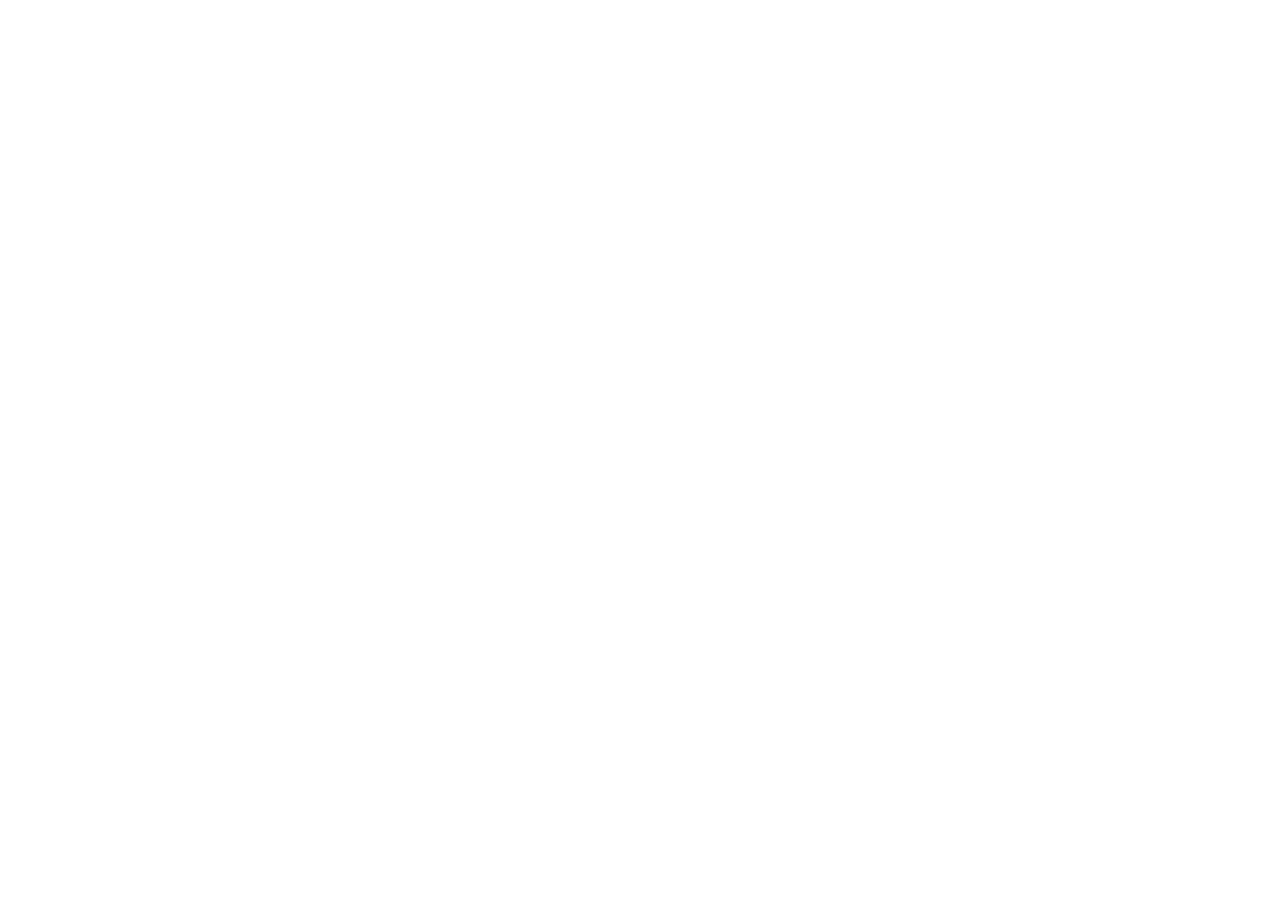
==== about.html @ 5aee801c "Fixing my first ever code, with new skills" ====
<!DOCTYPE html>
<html lang="en">
<head>
    <meta charset="UTF-8">
    <meta http-equiv="X-UA-Compatible" content="IE=edge">
    <meta name="viewport" content="width=device-width, initial-scale=1.0">
    <title>About Me</title>
    <link rel="stylesheet" href="./aboutstyles.css">
</head>
<body>
    
</body>
</html>
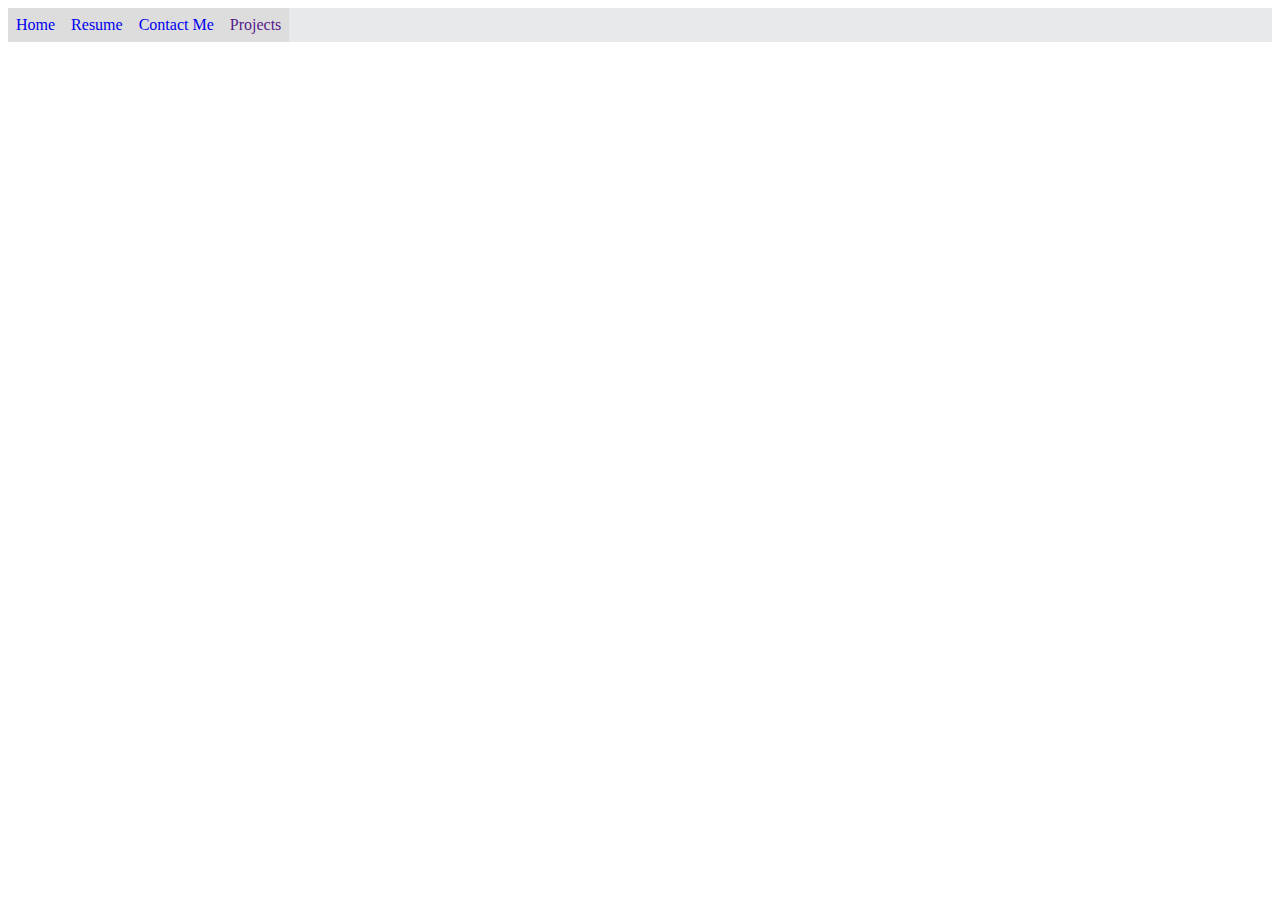
==== commit efe22288: "Updating my about me" ====
--- a/about.html
+++ b/about.html
@@ -6,8 +6,32 @@
     <meta name="viewport" content="width=device-width, initial-scale=1.0">
     <title>About Me</title>
     <link rel="stylesheet" href="./aboutstyles.css">
+    <style>
+        ul {
+          list-style-type: none;
+          margin: 0;
+          padding: 0;
+          overflow: hidden;
+        }
+        
+        li {
+          float: left;
+        }
+        
+        li a {
+          display: block;
+          padding: 8px;
+          background-color: #dddddd;
+        }
+    </style>
 </head>
 <body>
+    <ul>
+        <li><a href="./index.html">Home</a></li>
+        <li><a href="./results.html">Resume</a></li>
+        <li><a href="./contact.html">Contact Me</a></li>
+        <li><a href="">Projects</a></li>
+    </ul>
     
 </body>
 </html>--- a/aboutstyles.css
+++ b/aboutstyles.css
@@ -0,0 +1,38 @@
+ul {
+    list-style-type: none;
+    margin: 0;
+    padding: 0;
+    overflow: hidden;
+    background-color: #e7e9eb;
+  }
+  
+  li {
+    float: left;
+  }
+  
+  li a {
+    display: block;
+    color: #e7e9eb:
+    text-align: center;
+    padding: 14px 16px;
+    text-decoration: none;
+  }
+  
+  /* Change the link color to #111 (black) on hover */
+  li a:hover {
+    background-color: #ababab;
+  }
+
+
+
+
+
+
+
+
+
+
+@media screen and (max-width: 600px) {
+    ul.topnav li.right, 
+    ul.topnav li {float: none;}
+}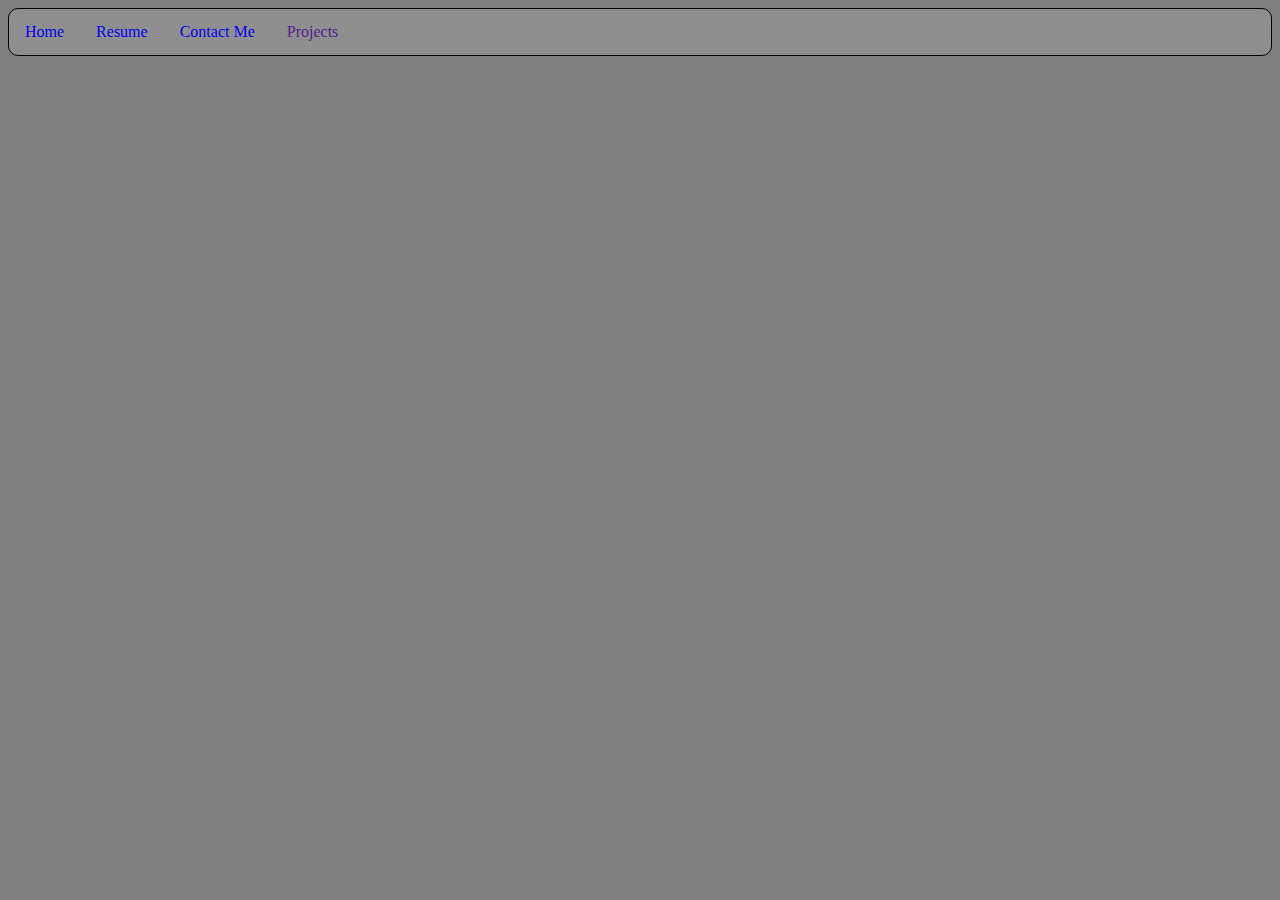
==== commit 7c7866c3: "Added a nav bar" ====
--- a/about.html
+++ b/about.html
@@ -7,22 +7,34 @@
     <title>About Me</title>
     <link rel="stylesheet" href="./aboutstyles.css">
     <style>
+        body {
+            background-color: grey;
+        }
         ul {
-          list-style-type: none;
-          margin: 0;
-          padding: 0;
-          overflow: hidden;
-        }
-        
-        li {
-          float: left;
-        }
-        
-        li a {
-          display: block;
-          padding: 8px;
-          background-color: #dddddd;
-        }
+            list-style-type: none;
+            margin: 0;
+            padding: 0;
+            overflow: hidden;
+            background-color: #8F8F8F;
+            border-radius: 10px;
+            border: solid black 1px;
+          }
+          
+          li {
+            float: left;
+          }
+          
+          li a {
+            display: block;
+            color: #e7e9eb:
+            text-align: center;
+            padding: 14px 16px;
+            text-decoration: none;
+          }
+          
+          li a:hover {
+            background-color: #ababab;
+          }
     </style>
 </head>
 <body>
--- a/aboutstyles.css
+++ b/aboutstyles.css
@@ -1,27 +1,3 @@
-ul {
-    list-style-type: none;
-    margin: 0;
-    padding: 0;
-    overflow: hidden;
-    background-color: #e7e9eb;
-  }
-  
-  li {
-    float: left;
-  }
-  
-  li a {
-    display: block;
-    color: #e7e9eb:
-    text-align: center;
-    padding: 14px 16px;
-    text-decoration: none;
-  }
-  
-  /* Change the link color to #111 (black) on hover */
-  li a:hover {
-    background-color: #ababab;
-  }
 
 
 
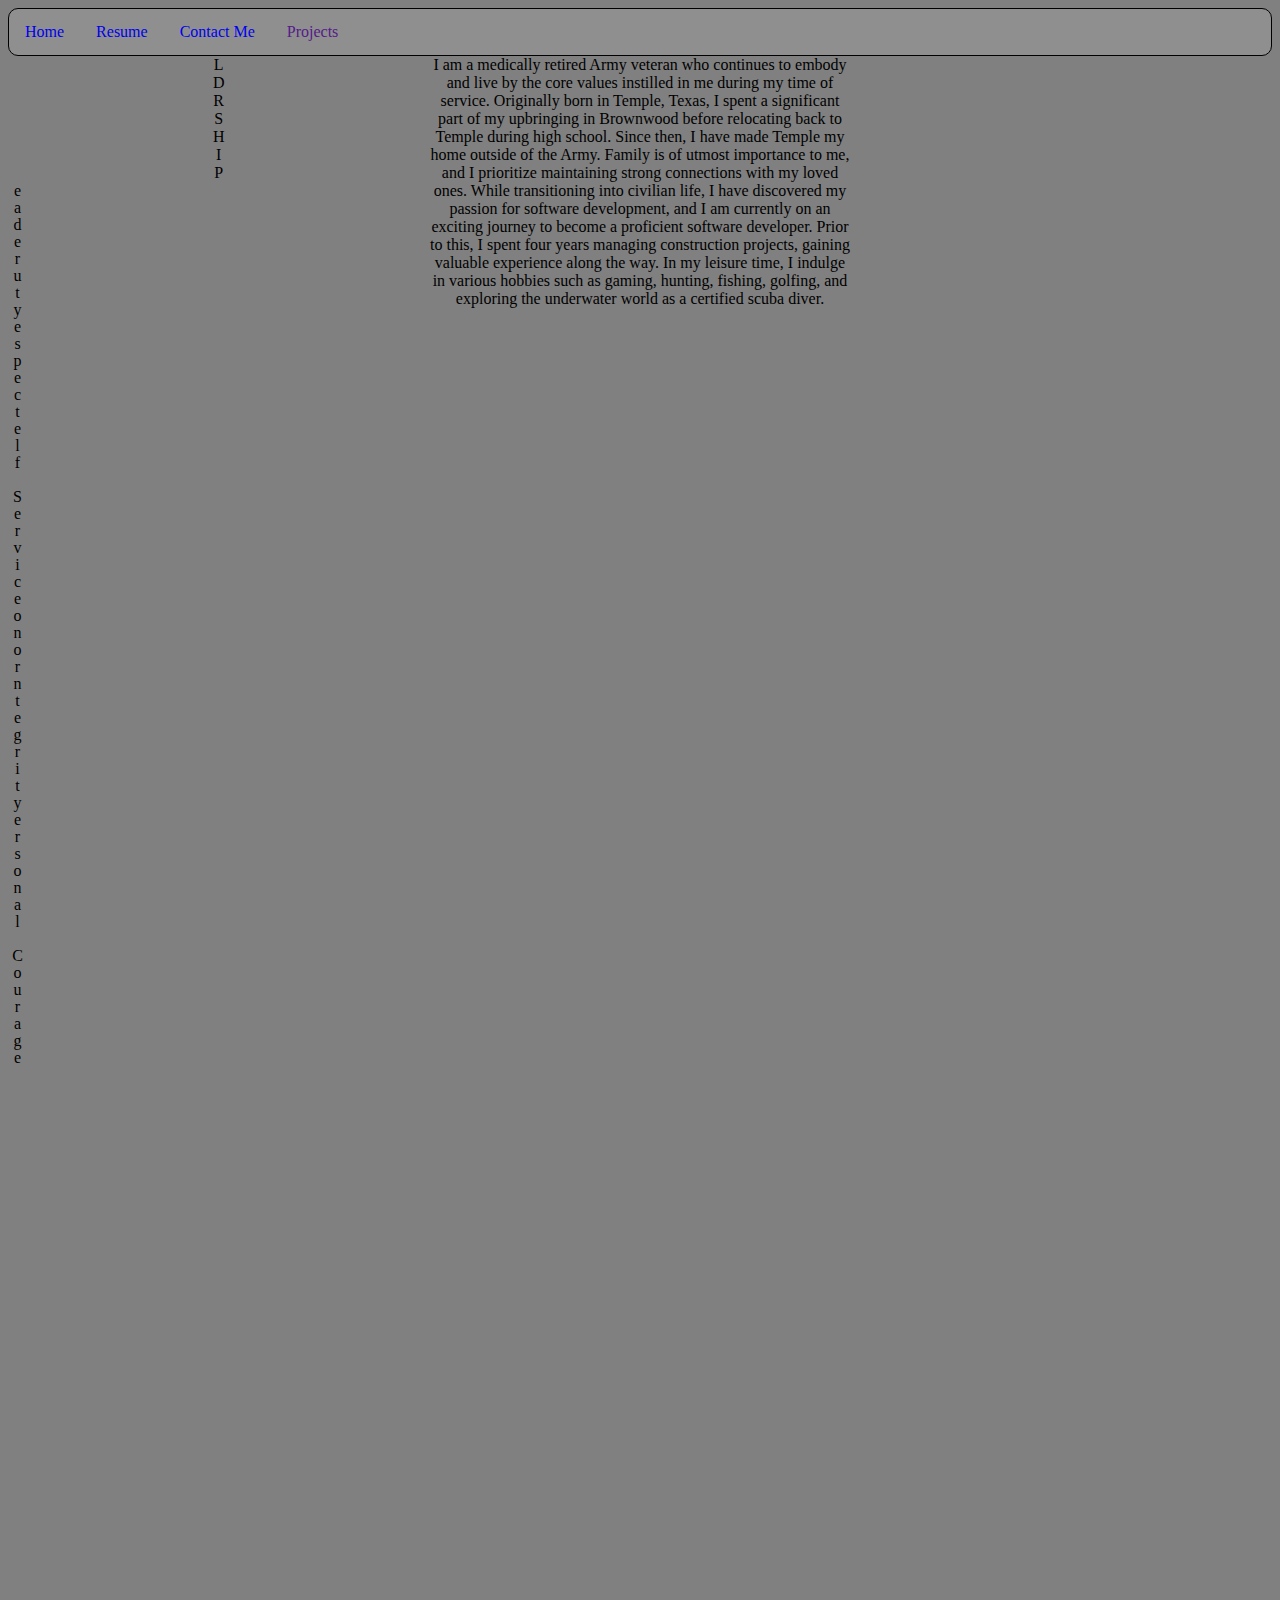
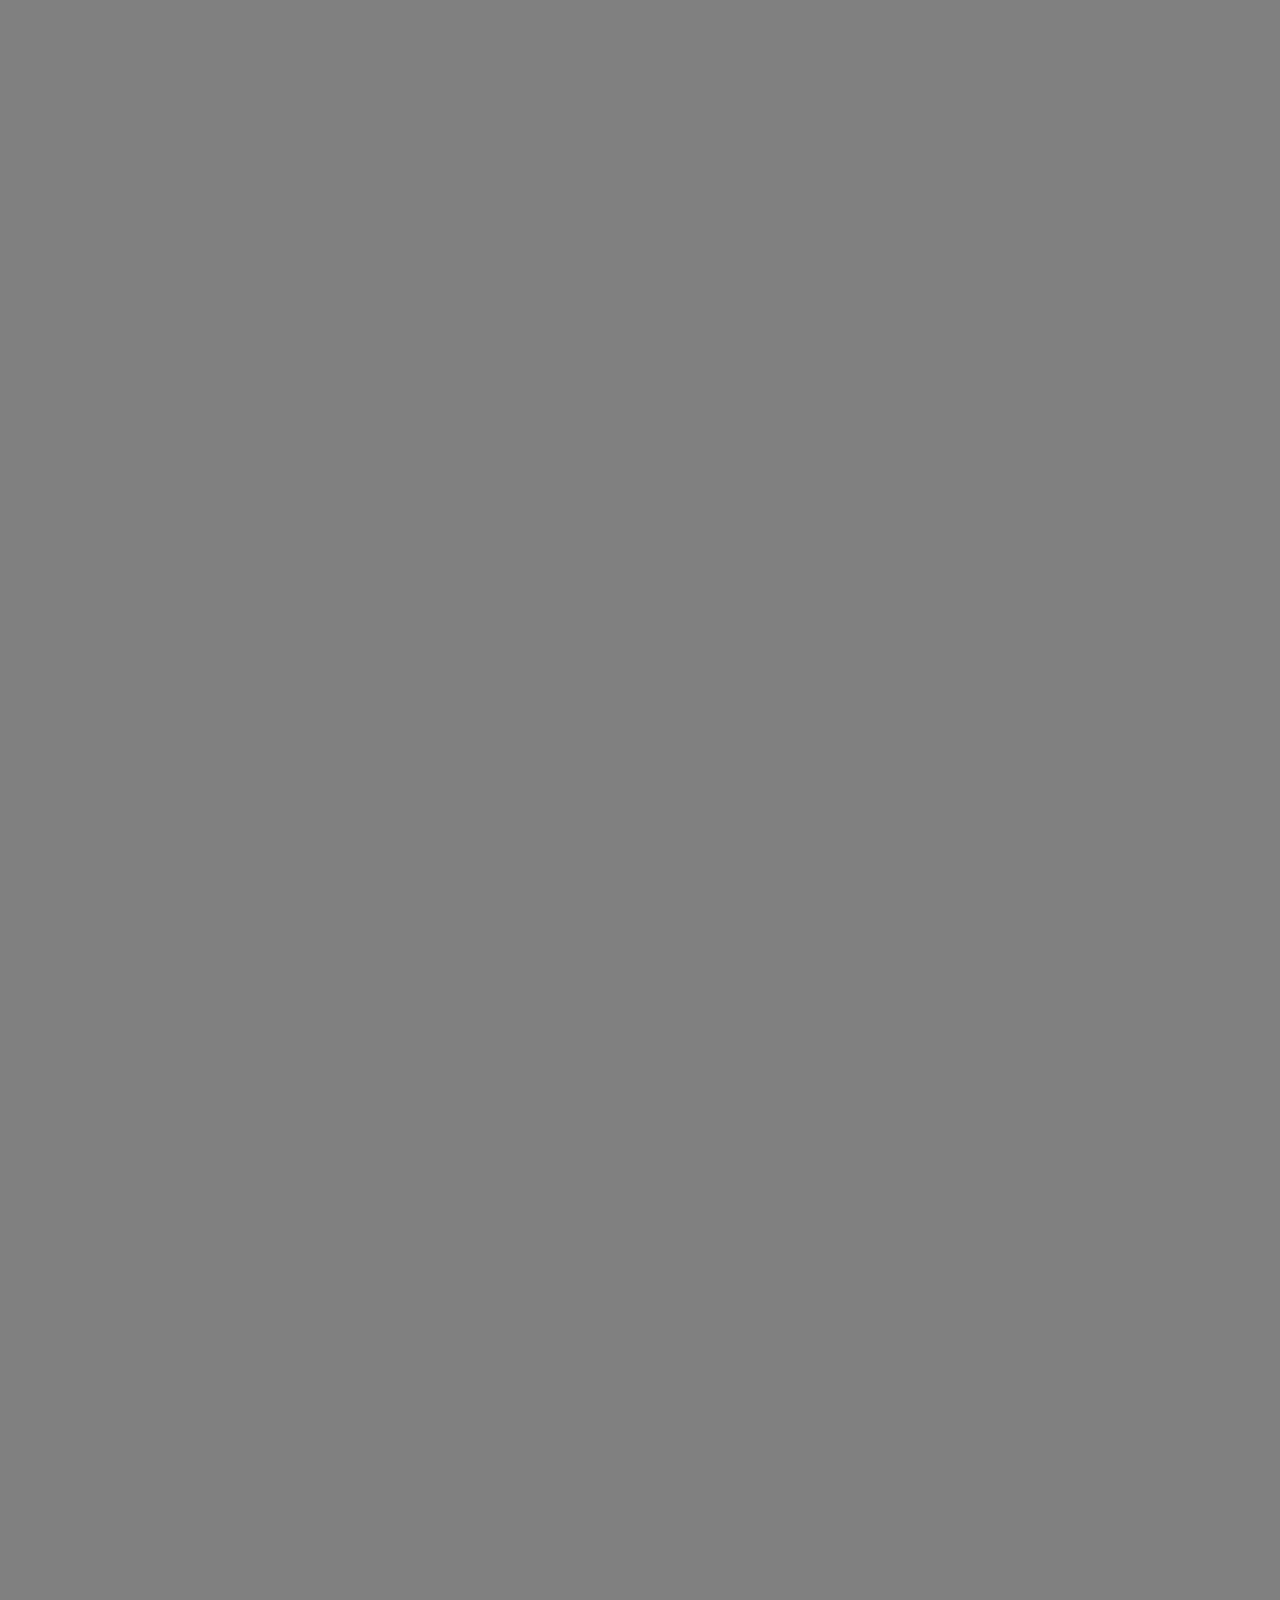
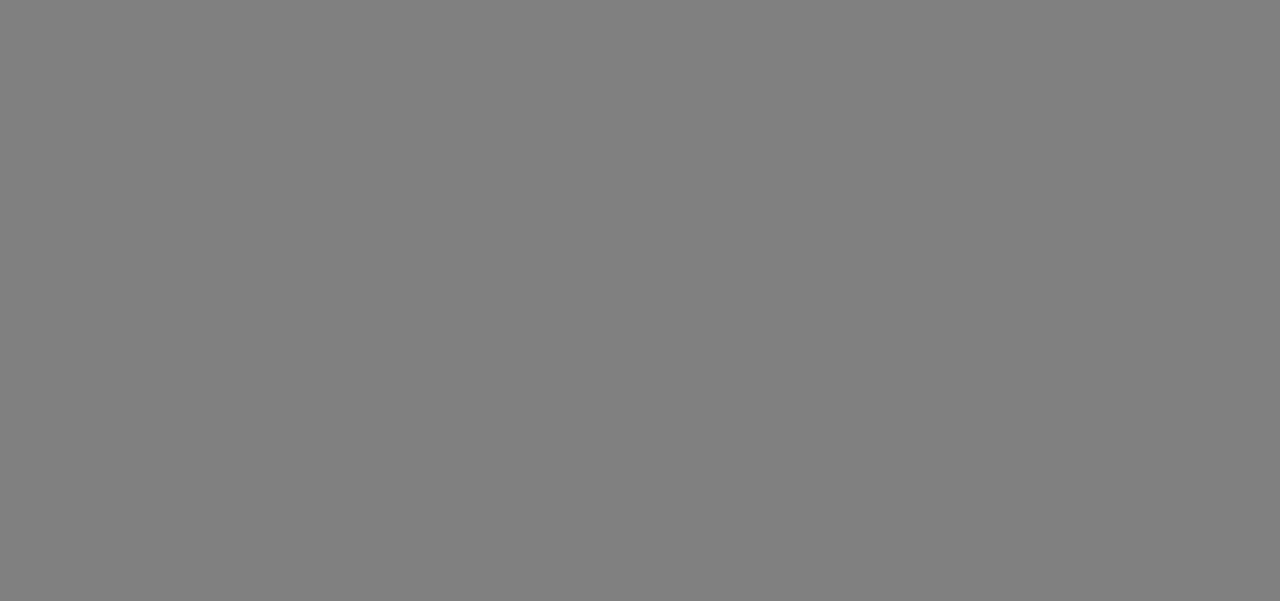
==== commit 287e0c38: "Furthering my grid skills" ====
--- a/about.html
+++ b/about.html
@@ -38,12 +38,37 @@
     </style>
 </head>
 <body>
-    <ul>
-        <li><a href="./index.html">Home</a></li>
-        <li><a href="./results.html">Resume</a></li>
-        <li><a href="./contact.html">Contact Me</a></li>
-        <li><a href="">Projects</a></li>
-    </ul>
+  <ul>
+    <li><a href="./index.html">Home</a></li>
+    <li><a href="./results.html">Resume</a></li>
+    <li><a href="./contact.html">Contact Me</a></li>
+    <li><a href="">Projects</a></li>
+  </ul>
+  <div class="container">
+    <div class="ldrship">
+      <div class="l" id="abv">L</div>
+      <div class="d" id="abv">D</div>
+      <div class="r" id="abv">R</div>
+      <div class="s" id="abv">S</div>
+      <div class="h" id="abv">H</div>
+      <div class="i" id="abv">I</div>
+      <div class="p" id="abv">P</div>
+      <div class="leader" id="full">eader</div>
+      <div class="duty" id="full">uty</div>
+      <div class="respect" id="full">espect</div>
+      <div class="ss" id="full">elf Service</div>
+      <div class="honor" id="full">onor</div>
+      <div class="integrity" id="full">ntegrity</div>
+      <div class="pc" id="full">ersonal Courage</div>
+    </div>
+    <div class="aboutMe">I am a medically retired Army veteran who continues to embody and live by the core values instilled in me during my time of service. 
+      Originally born in Temple, Texas, I spent a significant part of my upbringing in Brownwood before relocating back to Temple during high school. 
+      Since then, I have made Temple my home outside of the Army. Family is of utmost importance to me, and I prioritize maintaining strong connections 
+      with my loved ones. While transitioning into civilian life, I have discovered my passion for software development, and I am currently on an exciting journey to 
+      become a proficient software developer. Prior to this, I spent four years managing construction projects, gaining valuable experience along the way. 
+      In my leisure time, I indulge in various hobbies such as gaming, hunting, fishing, golfing, and exploring the underwater world as a certified scuba diver.</div>
+  </div>
+  
     
 </body>
 </html>--- a/aboutstyles.css
+++ b/aboutstyles.css
@@ -1,3 +1,48 @@
+.container {
+    text-align: center;
+    top: 50%;
+    bottom: 50%;
+    display: grid; 
+    grid-template-columns: 1fr 1fr 1fr; 
+    grid-template-rows: 0.3fr 1.4fr 1.3fr; 
+    gap: 0px 0px; 
+    grid-template-areas: 
+      ". . ."
+      "LDRSHIP LDRSHIP LDRSHIP"
+      "aboutMe aboutMe aboutMe"; 
+  }
+.LDRSHIP {
+    text-align: center;
+    display: grid; 
+    grid-template-columns: 1fr 1fr 1fr 1fr 1fr 1fr 1fr; 
+    grid-template-rows: 1fr 1fr; 
+    gap: 0px 0px; 
+    grid-template-areas: 
+      "l d r s h i p"
+      "leader duty respect ss honor integrity pc"; 
+    grid-area: LDRSHIP; 
+  }
+  .l { grid-area: l; }
+  .d { grid-area: d; }
+  .r { grid-area: r; }
+  .s { grid-area: s; }
+  .h { grid-area: h; }
+  .i { grid-area: i; }
+  .p { grid-area: p; }
+  .leader { grid-area: 2 / 1 / 3 / 2; }
+    .duty { grid-area: 2 / 2 / 3 / 3; }
+    .respect { grid-area: 2 / 3 / 3 / 4; }
+    .selfless-service { grid-area: 2 / 4 / 3 / 5; }
+    .honor { grid-area: 2 / 5 / 3 / 6; }
+    .integrity { grid-area: 2 / 6 / 3 / 7; }
+    .personal-courage { grid-area: 2 / 7 / 3 / 8; }
+    .About-me { grid-area: About-me; }
+
+#full{
+    writing-mode: vertical-rl;
+    text-orientation: upright;
+    
+}
 
 
 
@@ -11,4 +56,4 @@
 @media screen and (max-width: 600px) {
     ul.topnav li.right, 
     ul.topnav li {float: none;}
-}+}
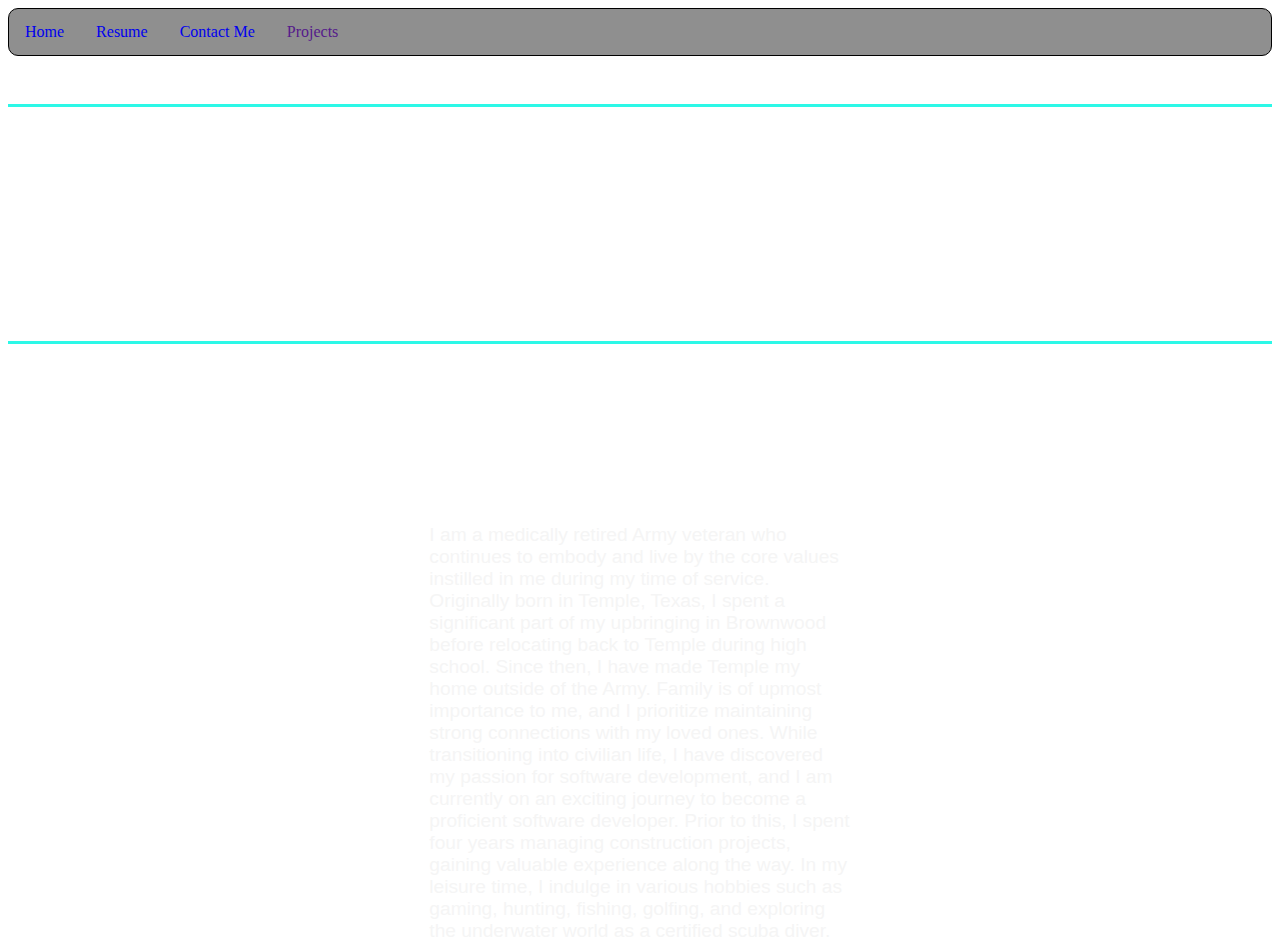
==== commit e7857f9a: "Finished up the look of everything" ====
--- a/about.html
+++ b/about.html
@@ -7,9 +7,6 @@
     <title>About Me</title>
     <link rel="stylesheet" href="./aboutstyles.css">
     <style>
-        body {
-            background-color: grey;
-        }
         ul {
             list-style-type: none;
             margin: 0;
@@ -45,14 +42,14 @@
     <li><a href="">Projects</a></li>
   </ul>
   <div class="container">
-    <div class="ldrship">
-      <div class="l" id="abv">L</div>
-      <div class="d" id="abv">D</div>
-      <div class="r" id="abv">R</div>
-      <div class="s" id="abv">S</div>
-      <div class="h" id="abv">H</div>
-      <div class="i" id="abv">I</div>
-      <div class="p" id="abv">P</div>
+    <div class="LDRSHIP">
+      <div class="l" id="abv"><b>L</b></div>
+      <div class="d" id="abv"><b>D</b></div>
+      <div class="r" id="abv"><b>R</b></div>
+      <div class="s" id="abv"><b>S</b></div>
+      <div class="h" id="abv"><b>H</b></div>
+      <div class="i" id="abv"><b>I</b></div>
+      <div class="p" id="abv"><b>P</b></div>
       <div class="leader" id="full">eader</div>
       <div class="duty" id="full">uty</div>
       <div class="respect" id="full">espect</div>
@@ -63,11 +60,13 @@
     </div>
     <div class="aboutMe">I am a medically retired Army veteran who continues to embody and live by the core values instilled in me during my time of service. 
       Originally born in Temple, Texas, I spent a significant part of my upbringing in Brownwood before relocating back to Temple during high school. 
-      Since then, I have made Temple my home outside of the Army. Family is of utmost importance to me, and I prioritize maintaining strong connections 
+      Since then, I have made Temple my home outside of the Army. Family is of upmost importance to me, and I prioritize maintaining strong connections 
       with my loved ones. While transitioning into civilian life, I have discovered my passion for software development, and I am currently on an exciting journey to 
       become a proficient software developer. Prior to this, I spent four years managing construction projects, gaining valuable experience along the way. 
-      In my leisure time, I indulge in various hobbies such as gaming, hunting, fishing, golfing, and exploring the underwater world as a certified scuba diver.</div>
-  </div>
+      In my leisure time, I indulge in various hobbies such as gaming, hunting, fishing, golfing, and exploring the underwater world as a certified scuba diver.
+    </div>
+  
+</div>
   
     
 </body>
--- a/aboutstyles.css
+++ b/aboutstyles.css
@@ -1,18 +1,22 @@
+body{
+    background-image: url(./aboutMeBG.jpg);
+}
 .container {
-    text-align: center;
-    top: 50%;
-    bottom: 50%;
+    color: rgb(255, 255, 255);
     display: grid; 
     grid-template-columns: 1fr 1fr 1fr; 
-    grid-template-rows: 0.3fr 1.4fr 1.3fr; 
+    grid-template-rows: 3em 15em 35em; 
     gap: 0px 0px; 
     grid-template-areas: 
       ". . ."
       "LDRSHIP LDRSHIP LDRSHIP"
-      "aboutMe aboutMe aboutMe"; 
+      ". aboutMe ."; 
   }
 .LDRSHIP {
+    border-bottom: solid rgb(44, 248, 231);
+    border-top: solid rgb(44, 248, 231);
     text-align: center;
+    font-family: Impact, Haettenschweiler, 'Arial Narrow Bold', sans-serif;
     display: grid; 
     grid-template-columns: 1fr 1fr 1fr 1fr 1fr 1fr 1fr; 
     grid-template-rows: 1fr 1fr; 
@@ -22,6 +26,27 @@
       "leader duty respect ss honor integrity pc"; 
     grid-area: LDRSHIP; 
   }
+
+#full{
+    font-size: large;
+    writing-mode: vertical-lr;
+    text-orientation: upright;
+    
+}
+
+.aboutMe{
+    color: whitesmoke;
+    margin-top: 180px;
+    font-size: larger;
+    font-family: 'Lucida Sans', 'Lucida Sans Regular', 'Lucida Grande', 'Lucida Sans Unicode', Geneva, Verdana, sans-serif;
+    
+}
+
+.l, .d, .r, .s, .h, .i, .p{
+    font-size: xx-large;
+    
+}
+
   .l { grid-area: l; }
   .d { grid-area: d; }
   .r { grid-area: r; }
@@ -36,13 +61,9 @@
     .honor { grid-area: 2 / 5 / 3 / 6; }
     .integrity { grid-area: 2 / 6 / 3 / 7; }
     .personal-courage { grid-area: 2 / 7 / 3 / 8; }
-    .About-me { grid-area: About-me; }
+    .aboutMe { grid-area: aboutMe; }
 
-#full{
-    writing-mode: vertical-rl;
-    text-orientation: upright;
-    
-}
+
 
 
 
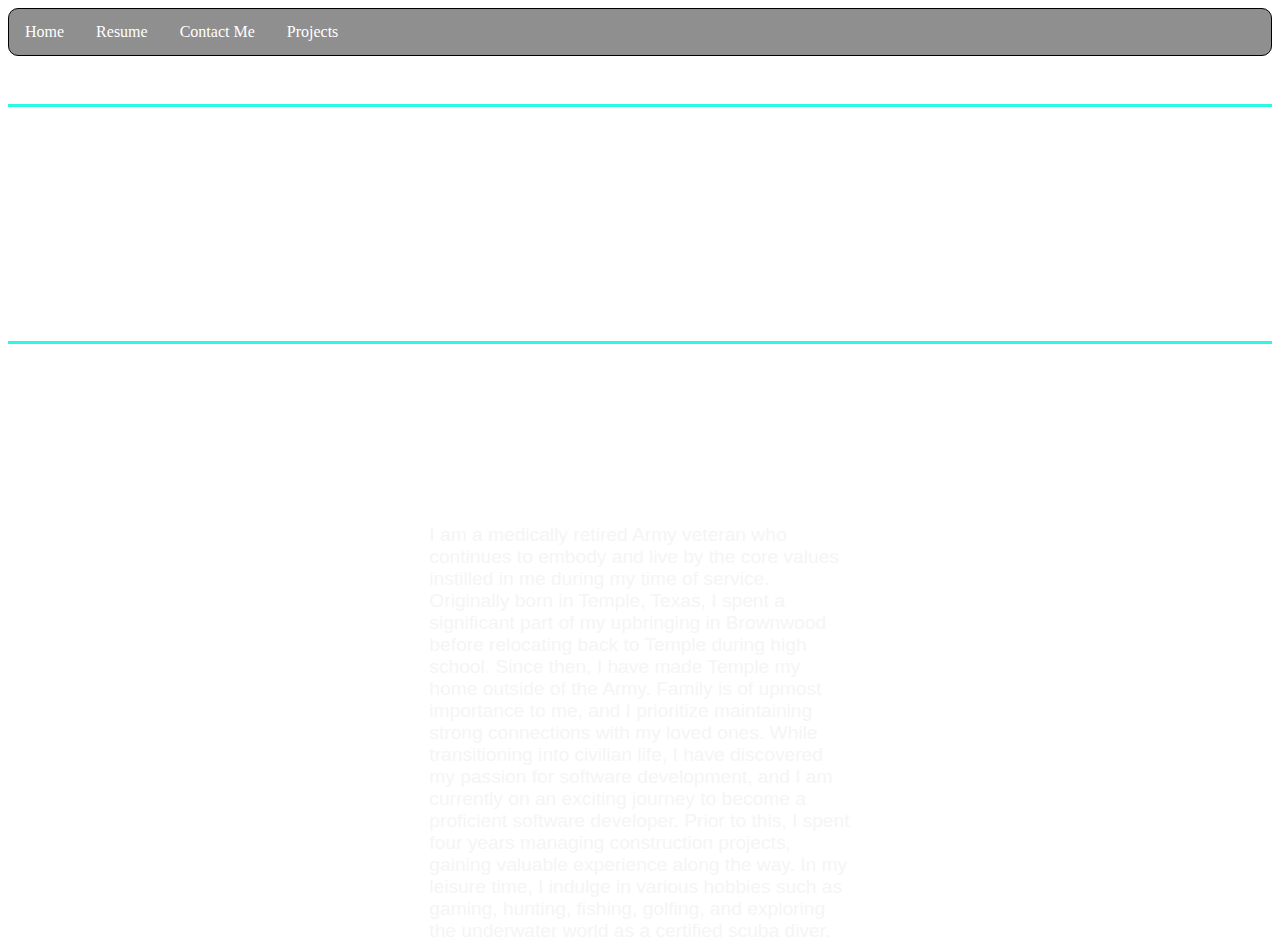
==== commit 13d39845: "Finished about me" ====
--- a/about.html
+++ b/about.html
@@ -43,20 +43,20 @@
   </ul>
   <div class="container">
     <div class="LDRSHIP">
-      <div class="l" id="abv"><b>L</b></div>
-      <div class="d" id="abv"><b>D</b></div>
-      <div class="r" id="abv"><b>R</b></div>
-      <div class="s" id="abv"><b>S</b></div>
-      <div class="h" id="abv"><b>H</b></div>
-      <div class="i" id="abv"><b>I</b></div>
-      <div class="p" id="abv"><b>P</b></div>
-      <div class="leader" id="full">eader</div>
-      <div class="duty" id="full">uty</div>
-      <div class="respect" id="full">espect</div>
-      <div class="ss" id="full">elf Service</div>
-      <div class="honor" id="full">onor</div>
-      <div class="integrity" id="full">ntegrity</div>
-      <div class="pc" id="full">ersonal Courage</div>
+      <div class="l abv" ><b>L</b></div>
+      <div class="d abv" ><b>D</b></div>
+      <div class="r abv" ><b>R</b></div>
+      <div class="s abv" ><b>S</b></div>
+      <div class="h abv" ><b>H</b></div>
+      <div class="i abv" ><b>I</b></div>
+      <div class="p abv" ><b>P</b></div>
+      <div class="leader full" >eader</div>
+      <div class="duty full" >uty</div>
+      <div class="respect full" >espect</div>
+      <div class="ss full" >elf Service</div>
+      <div class="honor full" >onor</div>
+      <div class="integrity full" >ntegrity</div>
+      <div class="pc full" >ersonal Courage</div>
     </div>
     <div class="aboutMe">I am a medically retired Army veteran who continues to embody and live by the core values instilled in me during my time of service. 
       Originally born in Temple, Texas, I spent a significant part of my upbringing in Brownwood before relocating back to Temple during high school. 
--- a/aboutstyles.css
+++ b/aboutstyles.css
@@ -1,6 +1,13 @@
 body{
     background-image: url(./aboutMeBG.jpg);
 }
+
+a:visited, a:active, a:link, a:hover{
+  text-decoration: none;
+  color: white;
+
+}
+
 .container {
     color: rgb(255, 255, 255);
     display: grid; 
@@ -27,10 +34,11 @@
     grid-area: LDRSHIP; 
   }
 
-#full{
+.full{
     font-size: large;
     writing-mode: vertical-lr;
     text-orientation: upright;
+    margin: 0 auto;
     
 }
 
@@ -38,7 +46,8 @@
     color: whitesmoke;
     margin-top: 180px;
     font-size: larger;
-    font-family: 'Lucida Sans', 'Lucida Sans Regular', 'Lucida Grande', 'Lucida Sans Unicode', Geneva, Verdana, sans-serif;
+    font-family: 'Lucida Sans', 'Lucida Sans Regular', 'Lucida Grande', 
+    'Lucida Sans Unicode', Geneva, Verdana, sans-serif;
     
 }
 
